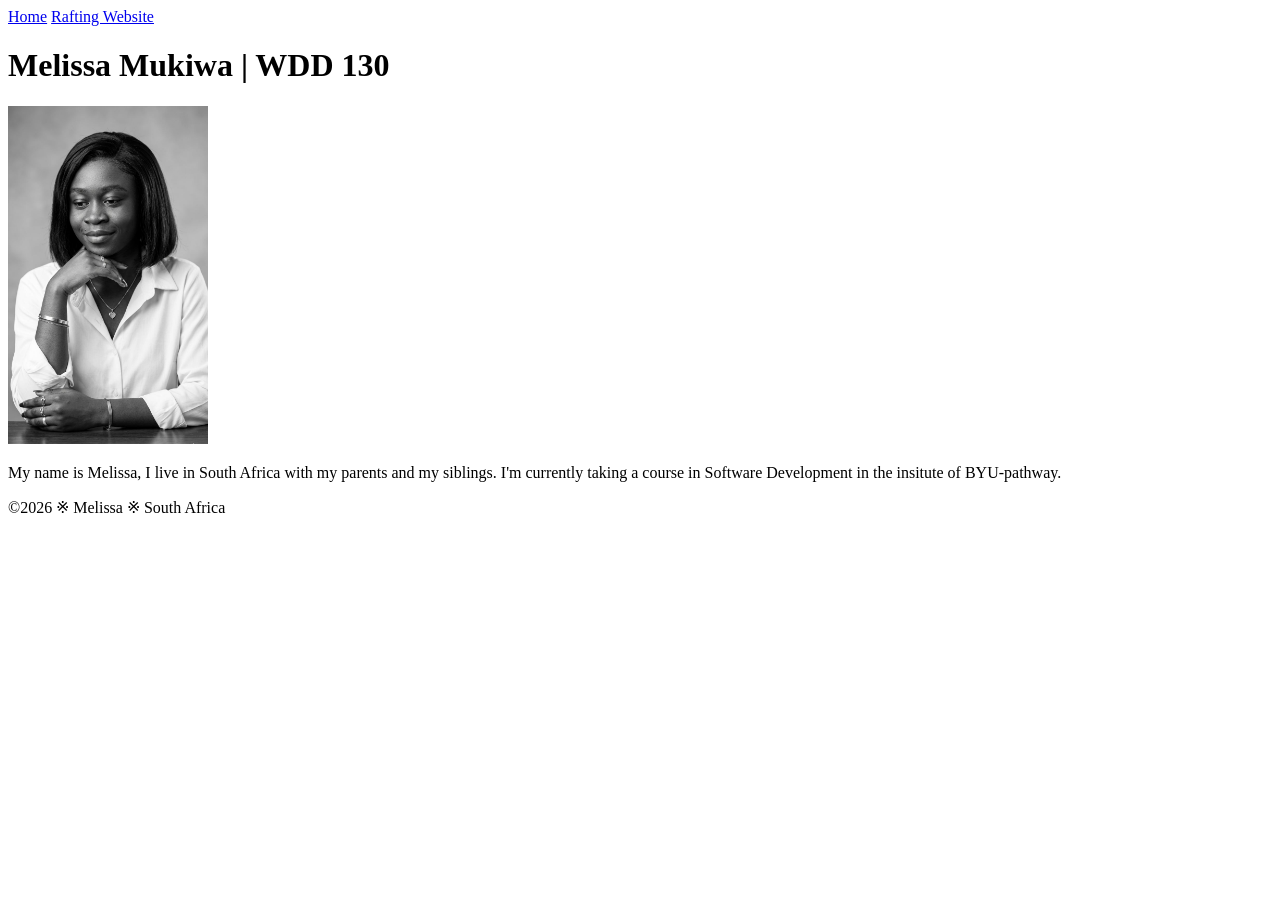
==== index.html @ 336ba202 "last change" ====
<!DOCTYPE html>
<html lang="en">

<head>
    <meta charset="UTF-8">
    <meta name="viewport" content="width=device-width, initial-scale=1.0">
    <title>WDD 130 | Personal Homepage</title>

</head>

<body>

    <header>
        <nav>
            <a href="#">Home</a>
            <a href="wwr/">Rafting Website</a>
        </nav>
    </header>
    <main>
        <h1>Melissa Mukiwa | WDD 130</h1>
        <img src="images/profile.jpg" alt="This is me, Melissa Mukiwa" width="200">
        <p>My name is Melissa, I live in South Africa with my parents and my siblings. I'm currently
            taking a course in Software Development in the insitute of BYU-pathway. </p>
    </main>
    <footer>
        <p>©️2026 ※ Melissa ※ South Africa</p>
    </footer>
</body>

</html>
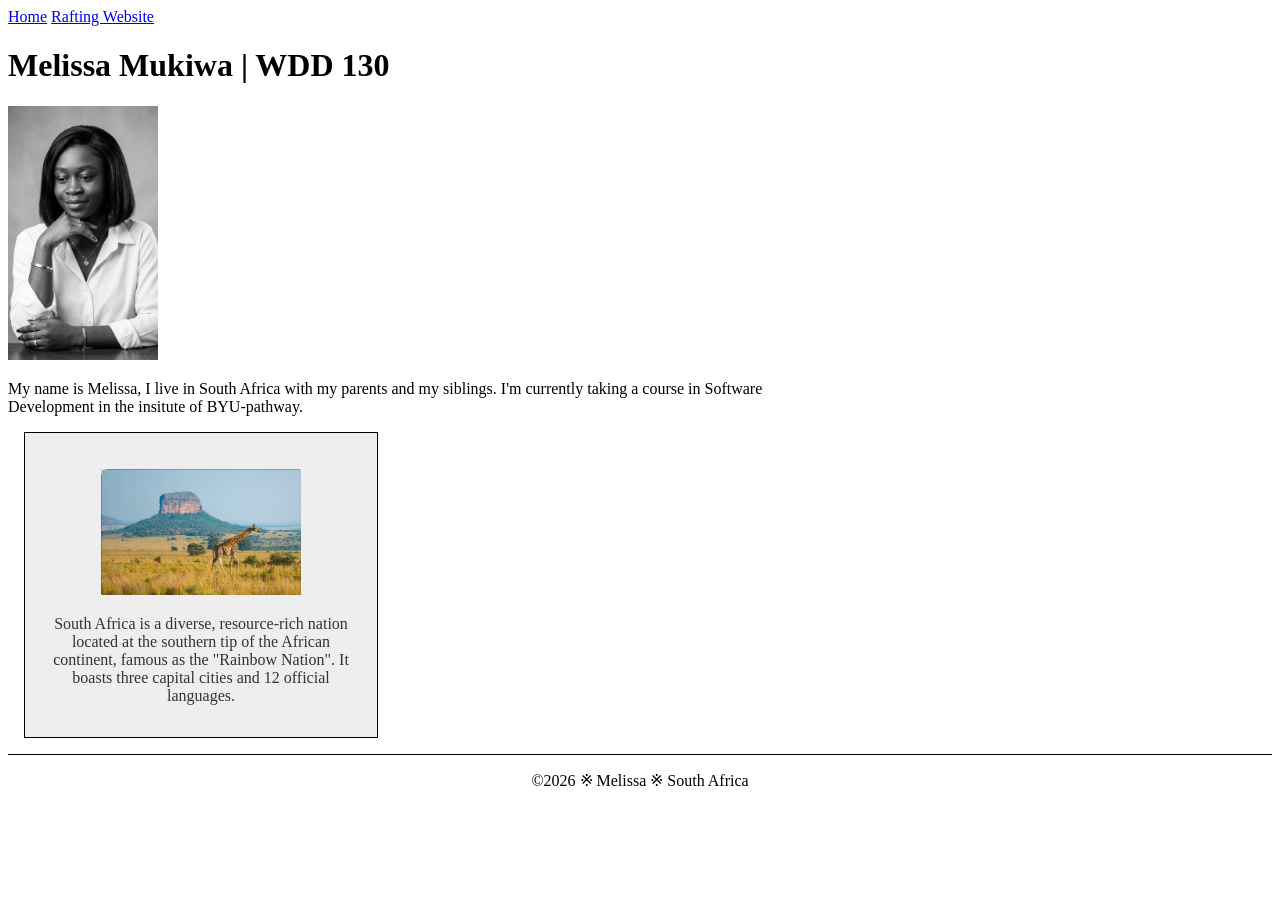
==== commit 3dc4fd47: "work done" ====
--- a/index.html
+++ b/index.html
@@ -5,7 +5,9 @@
     <meta charset="UTF-8">
     <meta name="viewport" content="width=device-width, initial-scale=1.0">
     <title>WDD 130 | Personal Homepage</title>
-
+    <meta name="description" content="Melissa Mukiwa, wdd130, come learn about me.">
+    <meta name="author" content="Melissa Mukiwa">
+    <link rel="stylesheet" href="styles/styles.css">
 </head>
 
 <body>
@@ -22,6 +24,14 @@
         <p>My name is Melissa, I live in South Africa with my parents and my siblings. I'm currently
             taking a course in Software Development in the insitute of BYU-pathway. </p>
     </main>
+    <aside>
+        <h1></h1>
+        <img src="images/south africa.jpg" alt="South African landscape" width="200">
+        <p>South Africa is a diverse, resource-rich nation located at the southern tip of the
+            African
+            continent, famous as the "Rainbow Nation". It boasts three capital cities and 12
+            official languages.</p>
+    </aside>
     <footer>
         <p>©️2026 ※ Melissa ※ South Africa</p>
     </footer>
--- a/styles/styles.css
+++ b/styles/styles.css
@@ -0,0 +1,33 @@
+main {
+    max-width: 840px;
+}
+
+aside {
+    width: 20rem;
+    margin: 1rem;
+    border: 1px solid rgb(0, 0, 0.2);
+    padding: 1rem;
+    background-color: #eee;
+    color: #333;
+    text-align: center;
+}
+
+aside img {
+    width: 200px;
+    height: auto;
+}
+
+main img {
+    width: 150px;
+    height: auto;
+}
+
+p {
+    padding: 0;
+}
+
+footer {
+    margin-top: 15px;
+    border-top: 1px solid #000;
+    text-align: center;
+}
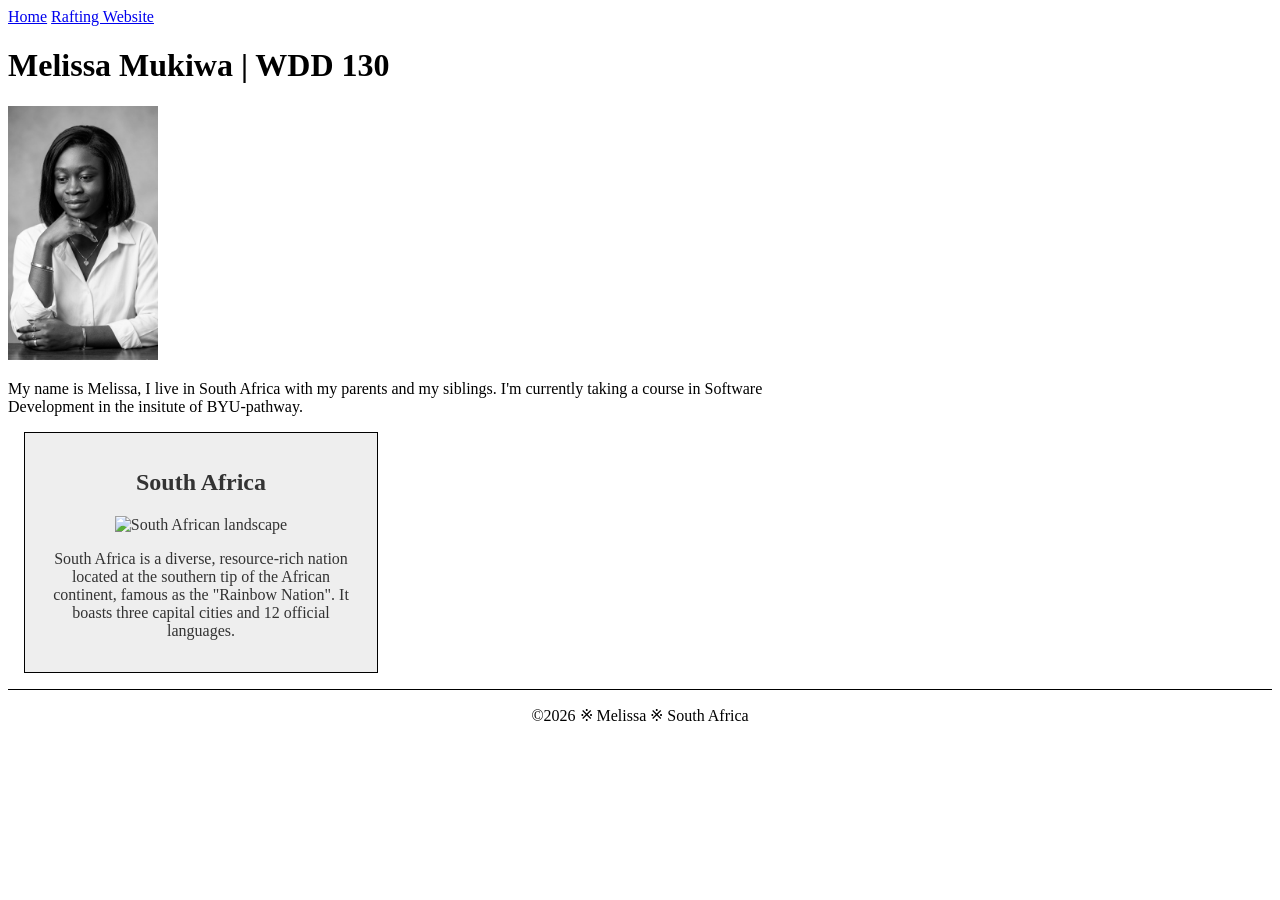
==== commit 7073806b: "new mistakes found" ====
--- a/index.html
+++ b/index.html
@@ -4,8 +4,9 @@
 <head>
     <meta charset="UTF-8">
     <meta name="viewport" content="width=device-width, initial-scale=1.0">
-    <title>WDD 130 | Personal Homepage</title>
-    <meta name="description" content="Melissa Mukiwa, wdd130, come learn about me.">
+    <title>WDD 130 | Melissa Mukiwa</title>
+    <meta name="description"
+      content="Melissa Mukiwa, wdd130 software development course in BYU-pathway, come learn about me.">
     <meta name="author" content="Melissa Mukiwa">
     <link rel="stylesheet" href="styles/styles.css">
 </head>
@@ -25,8 +26,8 @@
             taking a course in Software Development in the insitute of BYU-pathway. </p>
     </main>
     <aside>
-        <h1></h1>
-        <img src="images/south africa.jpg" alt="South African landscape" width="200">
+        <h2>South Africa</h2>
+        <img src="images/south-africa.jpg" alt="South African landscape" width="200">
         <p>South Africa is a diverse, resource-rich nation located at the southern tip of the
             African
             continent, famous as the "Rainbow Nation". It boasts three capital cities and 12
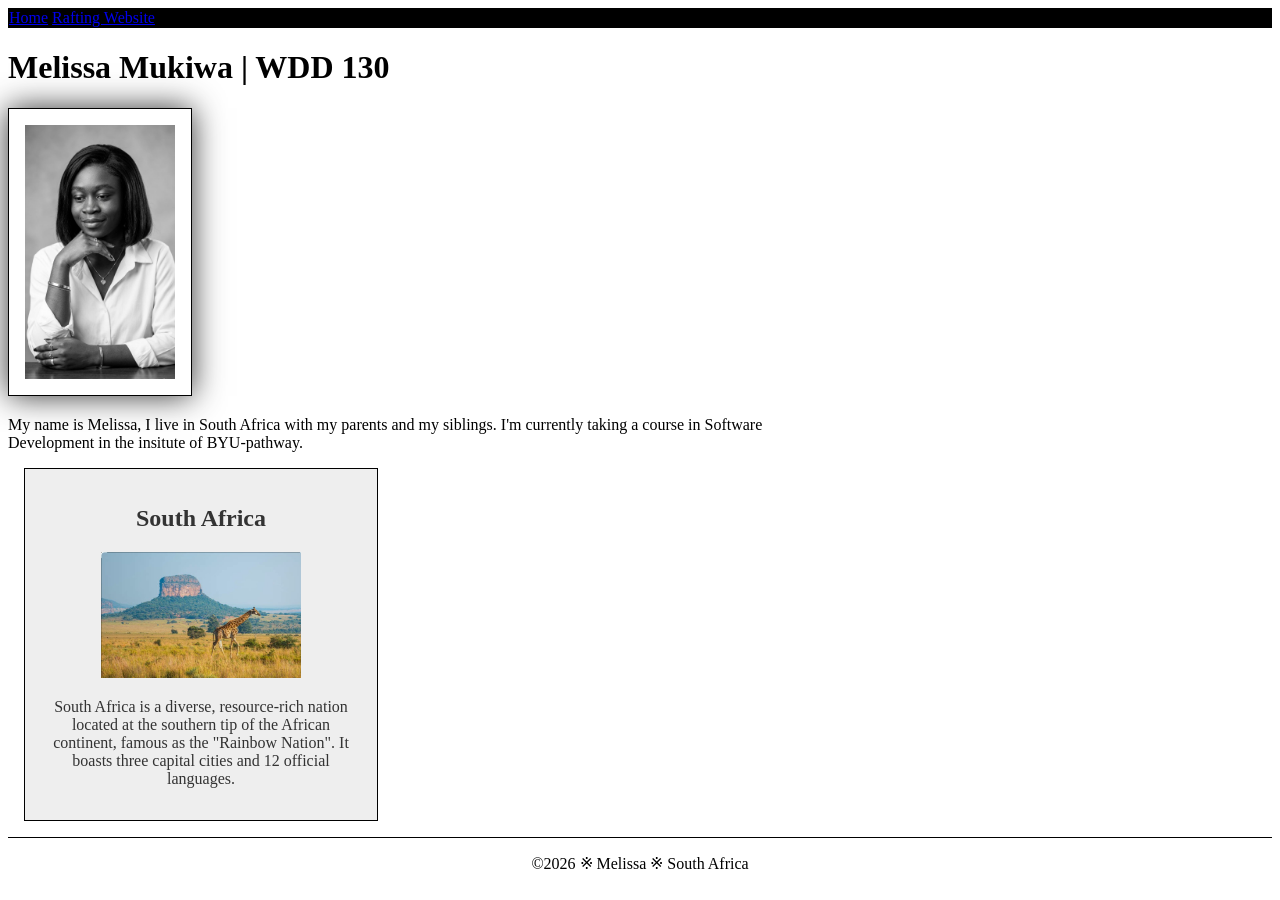
==== commit b7039f84: "css changes made" ====
--- a/index.html
+++ b/index.html
@@ -6,8 +6,8 @@
     <meta name="viewport" content="width=device-width, initial-scale=1.0">
     <title>WDD 130 | Melissa Mukiwa</title>
     <meta name="description"
-      content="Melissa Mukiwa, wdd130 software development course in BYU-pathway, come learn about me.">
-    <meta name="author" content="Melissa Mukiwa">
+      content="Melissa Mukiwa, BYU-pathway. South africa, a country of unity and traditions to know, come learn about my country.">
+    <meta name="author" content="Melissa">
     <link rel="stylesheet" href="styles/styles.css">
 </head>
 
--- a/styles/styles.css
+++ b/styles/styles.css
@@ -1,5 +1,15 @@
+nav {
+    background-color: #000;
+    padding: 1px;
+    display: block;
+}
+
 main {
     max-width: 840px;
+}
+
+h1 {
+    color: #000;
 }
 
 aside {
@@ -20,6 +30,9 @@
 main img {
     width: 150px;
     height: auto;
+    border: 1px solid rgb(0, 0, 0.2);
+    padding: 1rem;
+    box-shadow: 0 0 30px #333;
 }
 
 p {
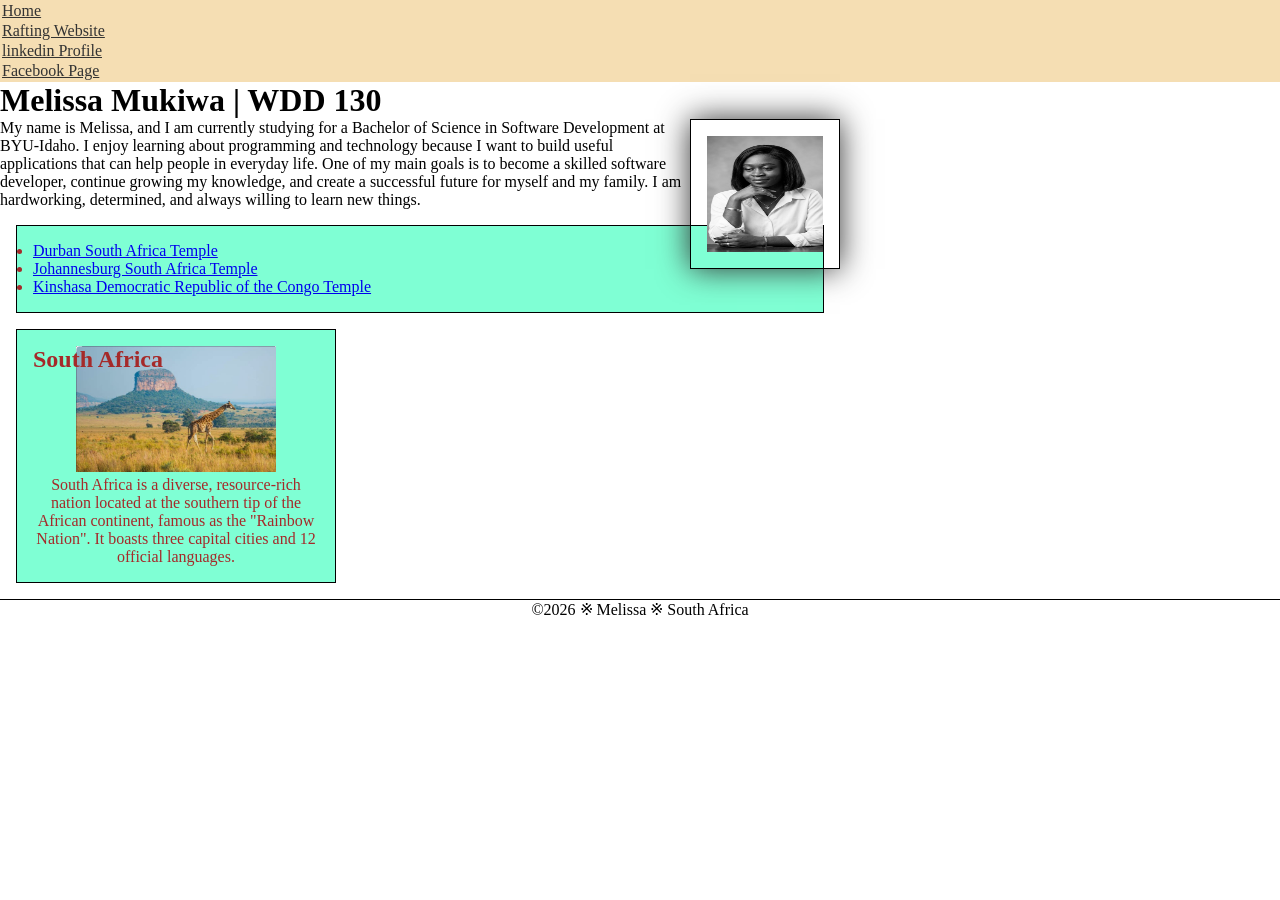
==== commit 8e8e82fd: "final touches" ====
--- a/index.html
+++ b/index.html
@@ -17,15 +17,38 @@
         <nav>
             <a href="#">Home</a>
             <a href="wwr/">Rafting Website</a>
+            <a href="https://linkedin.com"> linkedin Profile</a>
+            <a href="https://facebook.com">Facebook Page</a>
         </nav>
     </header>
     <main>
         <h1>Melissa Mukiwa | WDD 130</h1>
         <img src="images/profile.jpg" alt="This is me, Melissa Mukiwa" width="200">
-        <p>My name is Melissa, I live in South Africa with my parents and my siblings. I'm currently
-            taking a course in Software Development in the insitute of BYU-pathway. </p>
+        <p>My name is Melissa, and I am currently studying for a Bachelor of Science in Software
+            Development at
+            BYU-Idaho. I enjoy learning about programming and technology because I want to build
+            useful
+            applications that can help people in everyday life. One of my main goals is to become a
+            skilled
+            software developer, continue growing my knowledge, and create a successful future for
+            myself and my
+            family. I am hardworking, determined, and always willing to learn new things.</p>
+        <ul class="box">
+            <li><a
+                  href=https://www.churchofjesuschrist.org/temples/details/durban-south-africa-temple?lang=eng">Durban
+                    South Africa Temple</a></li>
+            <li><a
+                  href="https://www.churchofjesuschrist.org/temples/details/johannesburg-south-africa-temple?lang=eng">Johannesburg
+                    South Africa Temple</a>
+            </li>
+            <li><a
+                  href="https://www.churchofjesuschrist.org/temples/details/kinshasa-democratic-republic-of-the-congo-temple?lang=eng">Kinshasa
+                    Democratic Republic of the Congo Temple
+                </a>
+            </li>
+        </ul>
     </main>
-    <aside>
+    <aside class="box">
         <h2>South Africa</h2>
         <img src="images/south-africa.jpg" alt="South African landscape" width="200">
         <p>South Africa is a diverse, resource-rich nation located at the southern tip of the
--- a/styles/styles.css
+++ b/styles/styles.css
@@ -1,5 +1,17 @@
+* {
+    margin: 0;
+    padding: 0;
+    box-sizing: border-box;
+}
+
 nav {
-    background-color: #000;
+    background-color: wheat;
+    padding: 1px;
+    display: block;
+}
+
+nav a {
+    color: #333;
     padding: 1px;
     display: block;
 }
@@ -22,6 +34,13 @@
     text-align: center;
 }
 
+aside h2 {
+    position: absolute;
+    top: auto;
+    left: auto;
+
+}
+
 aside img {
     width: 200px;
     height: auto;
@@ -29,10 +48,11 @@
 
 main img {
     width: 150px;
-    height: auto;
+    height: 150px;
     border: 1px solid rgb(0, 0, 0.2);
     padding: 1rem;
     box-shadow: 0 0 30px #333;
+    float: right;
 }
 
 p {
@@ -43,4 +63,13 @@
     margin-top: 15px;
     border-top: 1px solid #000;
     text-align: center;
+}
+
+/* Class Seletors */
+.box {
+    margin: 1rem;
+    padding: 1rem;
+    border: 1px solid rgb(0, 0, 0.2);
+    background-color: aquamarine;
+    color: brown;
 }
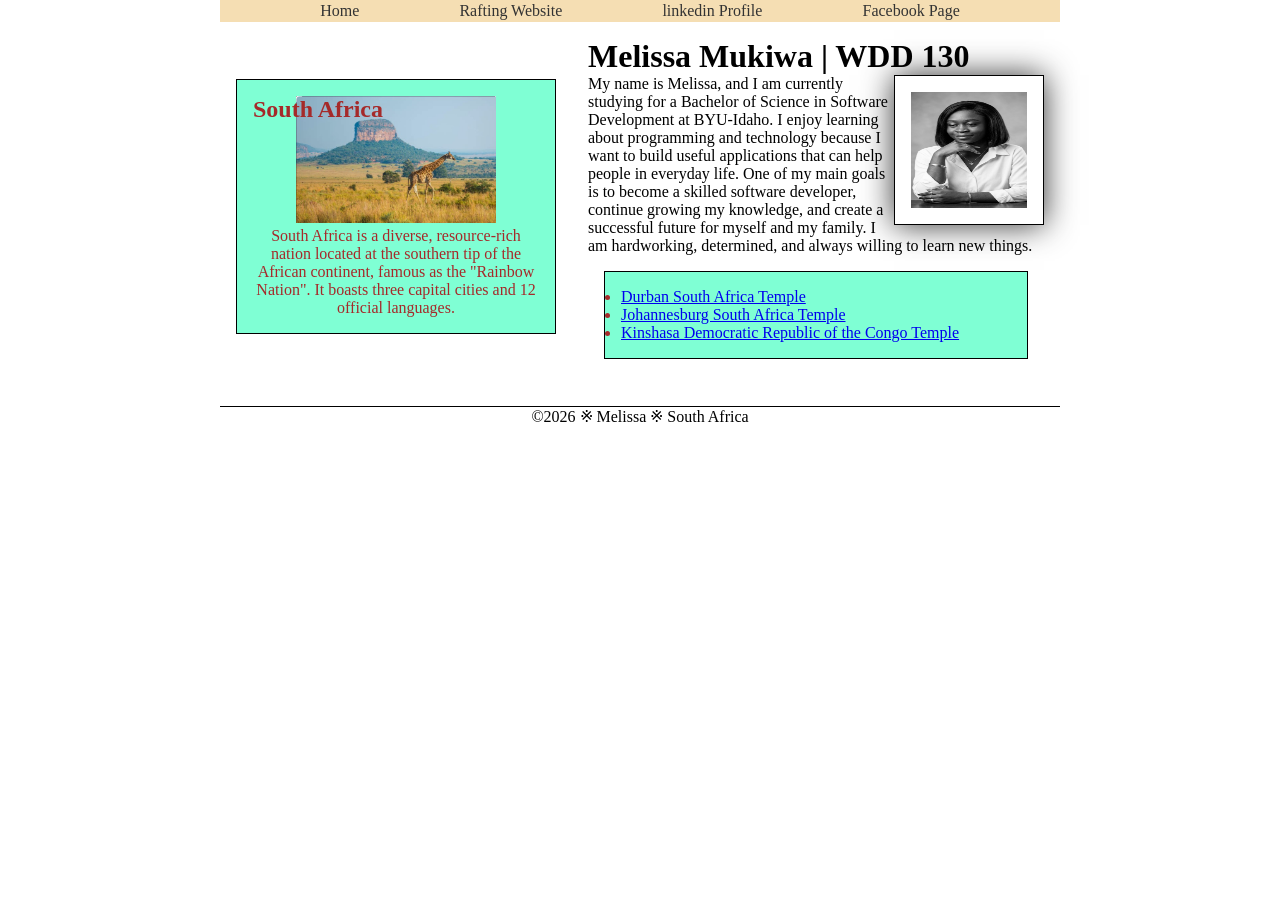
==== commit bb0eb2d3: "code along done" ====
--- a/index.html
+++ b/index.html
@@ -21,41 +21,46 @@
             <a href="https://facebook.com">Facebook Page</a>
         </nav>
     </header>
-    <main>
-        <h1>Melissa Mukiwa | WDD 130</h1>
-        <img src="images/profile.jpg" alt="This is me, Melissa Mukiwa" width="200">
-        <p>My name is Melissa, and I am currently studying for a Bachelor of Science in Software
-            Development at
-            BYU-Idaho. I enjoy learning about programming and technology because I want to build
-            useful
-            applications that can help people in everyday life. One of my main goals is to become a
-            skilled
-            software developer, continue growing my knowledge, and create a successful future for
-            myself and my
-            family. I am hardworking, determined, and always willing to learn new things.</p>
-        <ul class="box">
-            <li><a
-                  href=https://www.churchofjesuschrist.org/temples/details/durban-south-africa-temple?lang=eng">Durban
-                    South Africa Temple</a></li>
-            <li><a
-                  href="https://www.churchofjesuschrist.org/temples/details/johannesburg-south-africa-temple?lang=eng">Johannesburg
-                    South Africa Temple</a>
-            </li>
-            <li><a
-                  href="https://www.churchofjesuschrist.org/temples/details/kinshasa-democratic-republic-of-the-congo-temple?lang=eng">Kinshasa
-                    Democratic Republic of the Congo Temple
-                </a>
-            </li>
-        </ul>
-    </main>
-    <aside class="box">
-        <h2>South Africa</h2>
-        <img src="images/south-africa.jpg" alt="South African landscape" width="200">
-        <p>South Africa is a diverse, resource-rich nation located at the southern tip of the
-            African
-            continent, famous as the "Rainbow Nation". It boasts three capital cities and 12
-            official languages.</p>
-    </aside>
+
+    <div class="grid">
+        <main>
+            <h1>Melissa Mukiwa | WDD 130</h1>
+            <img src="images/profile.jpg" alt="This is me, Melissa Mukiwa" width="200">
+            <p>My name is Melissa, and I am currently studying for a Bachelor of Science in Software
+                Development at
+                BYU-Idaho. I enjoy learning about programming and technology because I want to build
+                useful
+                applications that can help people in everyday life. One of my main goals is to
+                become a
+                skilled
+                software developer, continue growing my knowledge, and create a successful future
+                for
+                myself and my
+                family. I am hardworking, determined, and always willing to learn new things.</p>
+            <ul class="box">
+                <li><a
+                      href=https://www.churchofjesuschrist.org/temples/details/durban-south-africa-temple?lang=eng">Durban
+                        South Africa Temple</a></li>
+                <li><a
+                      href="https://www.churchofjesuschrist.org/temples/details/johannesburg-south-africa-temple?lang=eng">Johannesburg
+                        South Africa Temple</a>
+                </li>
+                <li><a
+                      href="https://www.churchofjesuschrist.org/temples/details/kinshasa-democratic-republic-of-the-congo-temple?lang=eng">Kinshasa
+                        Democratic Republic of the Congo Temple
+                    </a>
+                </li>
+            </ul>
+        </main>
+        <aside class="box">
+            <h2>South Africa</h2>
+            <img src="images/south-africa.jpg" alt="South African landscape" width="200">
+            <p>South Africa is a diverse, resource-rich nation located at the southern tip of the
+                African
+                continent, famous as the "Rainbow Nation". It boasts three capital cities and 12
+                official languages.</p>
+        </aside>
+    </div>
     <footer>
         <p>©️2026 ※ Melissa ※ South Africa</p>
     </footer>
--- a/styles/styles.css
+++ b/styles/styles.css
@@ -7,21 +7,28 @@
 nav {
     background-color: wheat;
     padding: 1px;
-    display: block;
+    display: flex;
+    justify-content: space-evenly;
+    align-items: center;
 }
 
 nav a {
     color: #333;
     padding: 1px;
     display: block;
+    text-decoration: none;
 }
 
-main {
+header,
+.grid,
+footer {
     max-width: 840px;
+    margin: 0 auto;
 }
 
 h1 {
     color: #000;
+    border-bottom: ;
 }
 
 aside {
@@ -32,6 +39,8 @@
     background-color: #eee;
     color: #333;
     text-align: center;
+    grid-column: 1/2;
+    grid-row: 1/2;
 }
 
 aside h2 {
@@ -55,11 +64,17 @@
     float: right;
 }
 
+main {
+    grid-column: 2/3;
+    margin: 1rem;
+}
+
 p {
     padding: 0;
 }
 
 footer {
+    align-content: center;
     margin-top: 15px;
     border-top: 1px solid #000;
     text-align: center;
@@ -72,4 +87,9 @@
     border: 1px solid rgb(0, 0, 0.2);
     background-color: aquamarine;
     color: brown;
+}
+
+.grid {
+    display: grid;
+    align-items: center;
 }
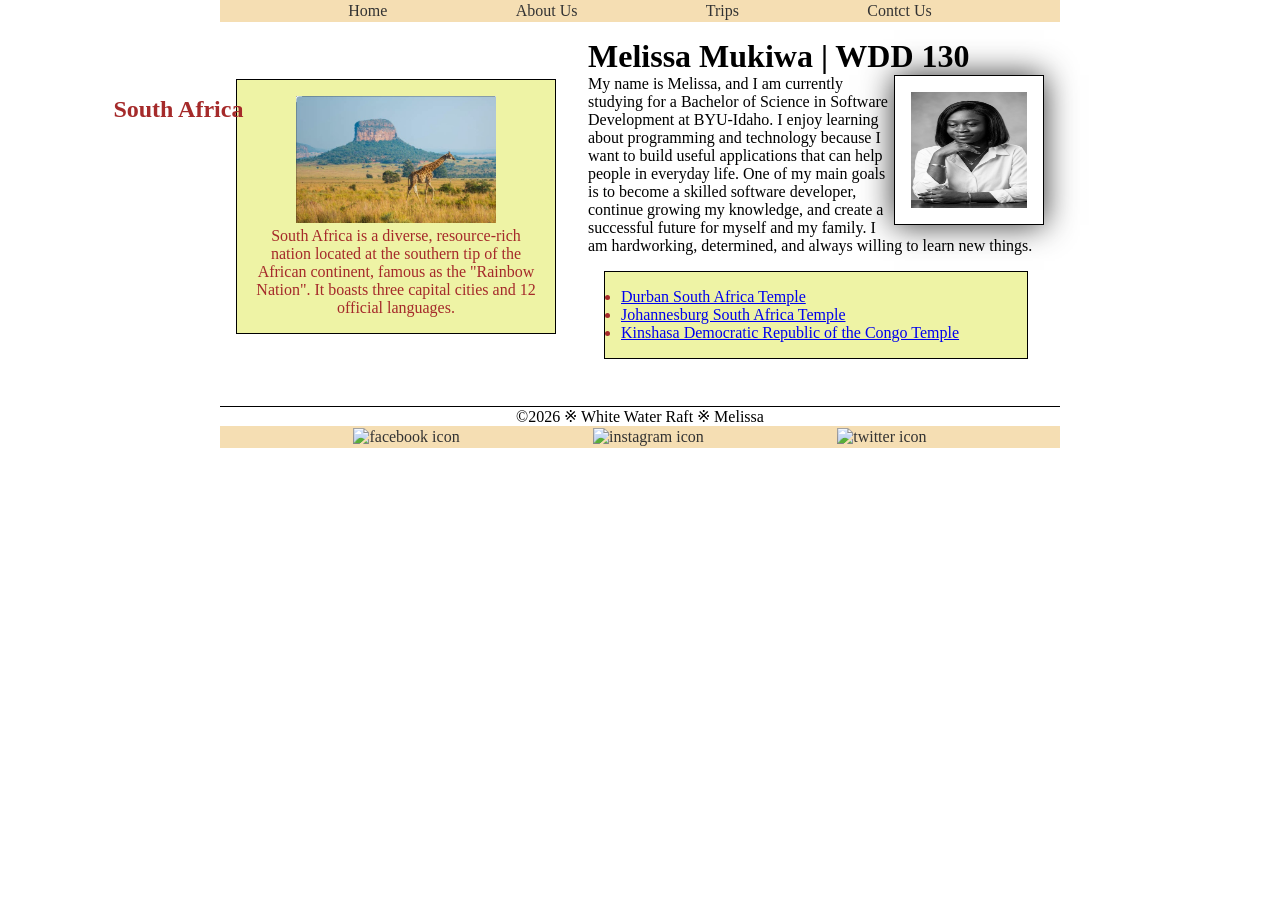
==== commit 8878ec19: "done" ====
--- a/index.html
+++ b/index.html
@@ -15,10 +15,10 @@
 
     <header>
         <nav>
-            <a href="#">Home</a>
-            <a href="wwr/">Rafting Website</a>
-            <a href="https://linkedin.com"> linkedin Profile</a>
-            <a href="https://facebook.com">Facebook Page</a>
+            <a href="index.html">Home</a>
+            <a href="about.html">About Us</a>
+            <a href="trips.html"> Trips</a>
+            <a href="contact.html">Contct Us</a>
         </nav>
     </header>
 
@@ -62,7 +62,19 @@
         </aside>
     </div>
     <footer>
-        <p>©️2026 ※ Melissa ※ South Africa</p>
+        <p>©️2026 ※ White Water Raft ※ Melissa</p>
+        <nav class="socialmedia">
+            <a href="https://facebook.com">
+                <img src="images/facebook.svg" alt="facebook icon">
+            </a>
+            <a href="instagrm.com">
+                <img src="images/instagram.svg" alt="instagram icon">
+            </a>
+            <a href="twitter.com">
+                <img src="images/twitter.svg" alt="twitter icon">
+            </a>
+        </nav>
+
     </footer>
 </body>
 
--- a/styles/styles.css
+++ b/styles/styles.css
@@ -27,8 +27,8 @@
 }
 
 h1 {
-    color: #000;
-    border-bottom: ;
+    color: #000000;
+    border-bottom: 0;
 }
 
 aside {
@@ -46,7 +46,7 @@
 aside h2 {
     position: absolute;
     top: auto;
-    left: auto;
+    left: 3cm;
 
 }
 
@@ -85,7 +85,7 @@
     margin: 1rem;
     padding: 1rem;
     border: 1px solid rgb(0, 0, 0.2);
-    background-color: aquamarine;
+    background-color: rgb(238, 243, 165);
     color: brown;
 }
 
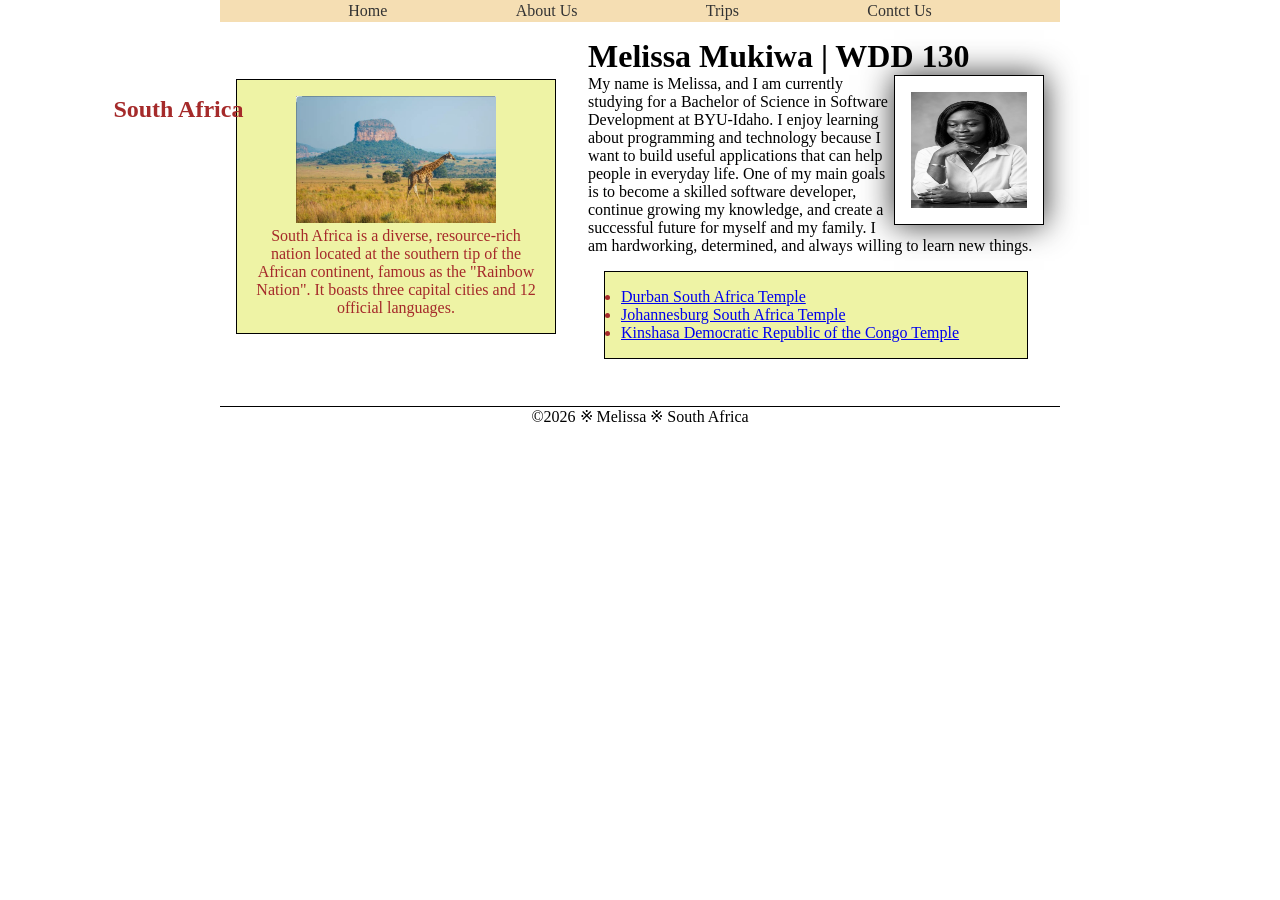
==== commit 7e16442e: "done" ====
--- a/index.html
+++ b/index.html
@@ -62,19 +62,7 @@
         </aside>
     </div>
     <footer>
-        <p>©️2026 ※ White Water Raft ※ Melissa</p>
-        <nav class="socialmedia">
-            <a href="https://facebook.com">
-                <img src="images/facebook.svg" alt="facebook icon">
-            </a>
-            <a href="instagrm.com">
-                <img src="images/instagram.svg" alt="instagram icon">
-            </a>
-            <a href="twitter.com">
-                <img src="images/twitter.svg" alt="twitter icon">
-            </a>
-        </nav>
-
+        <p>©️2026 ※ Melissa ※ South Africa</p>
     </footer>
 </body>
 
